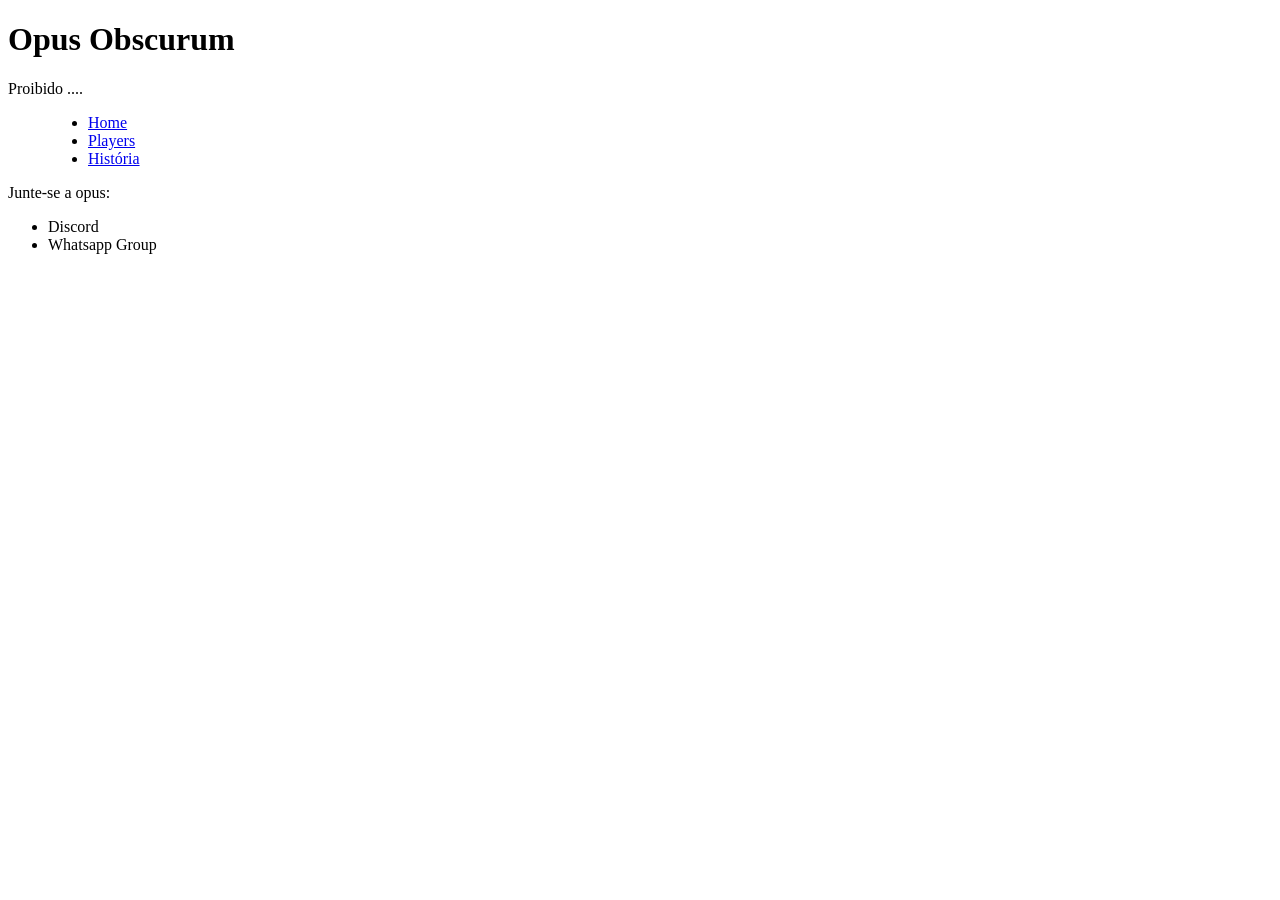
==== index.html @ 463ce138 "0.0.2 beta Adicionado elementos, em processo mobile first." ====
<!DOCTYPE html>
<html lang="pt-br">
<head>
    <meta charset="UTF-8">
    <meta name="viewport" content="width=device-width, initial-scale=1.0">
    <link rel="stylesheet" href="../Opus project/estilos/style.css" media="all">
    <link rel="stylesheet" href="../Opus project/estilos/media-query.css" media="screen and(orientation: landscape)">
    <link rel="shortcut icon" href="../Opus project/imagens/favicon.ico" type="image/x-icon">
    <title>Opus Obscurum</title>
</head>
<body>
    <header>
        <div>
            <h1>Opus Obscurum</h1>
            <p>Proibido .... </p>
        </div>
    </header> 
          <menu>
                <ul >
                    <li><a href="#">Home</a></li>
                    <li><a href="#">Players</a></li>
                    <li><a href="#">História</a></li>
                </ul>         
          </menu> 
    <main>
        <div>
            <p>Junte-se a opus:
                <ul>
                    <li>Discord </li>
                    <li>Whatsapp Group </li>
                </ul>
            </p>
        </div>
    </main>
</body>
</html>
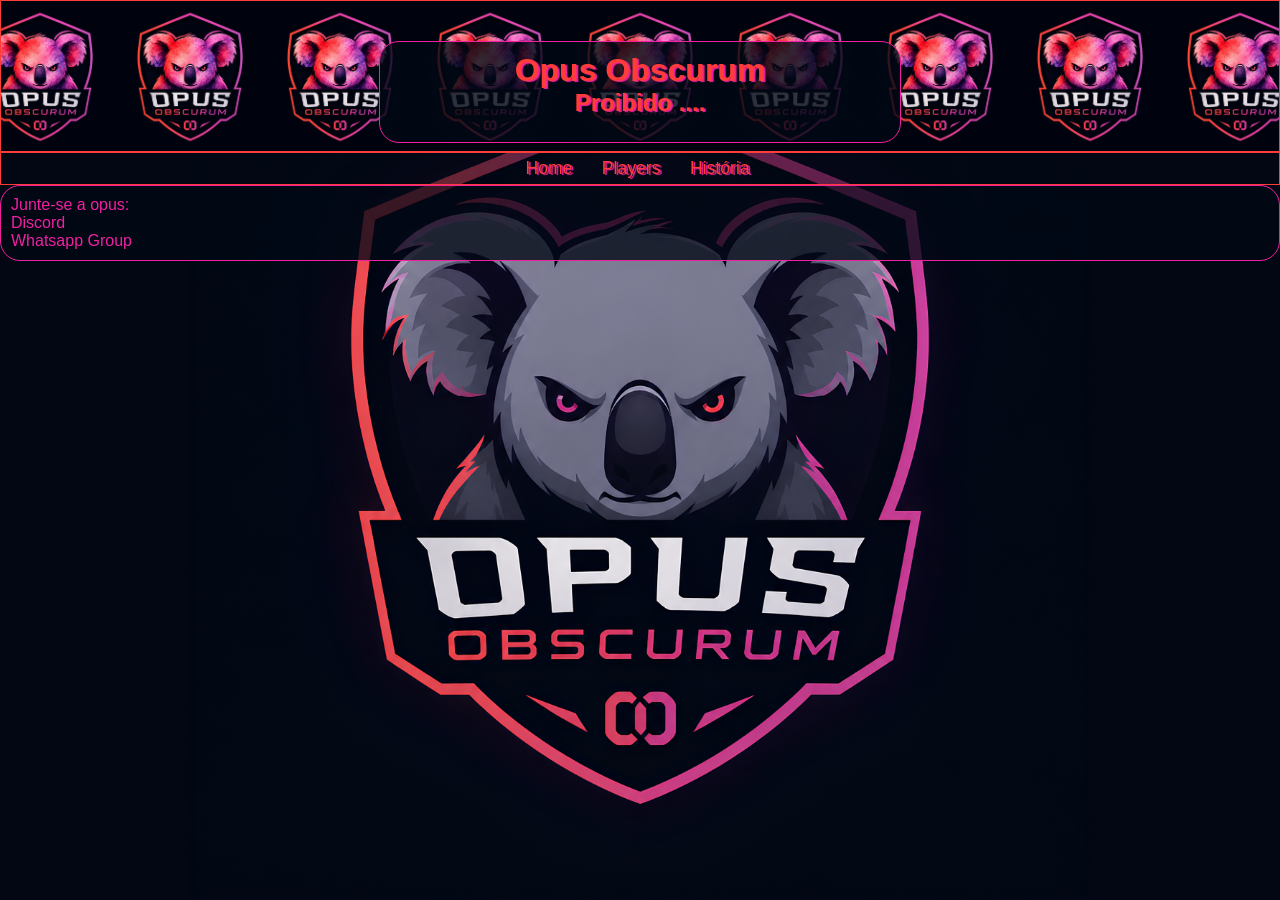
==== commit 575e4fdd: "realocado modelo CSS do arquivo" ====
--- a/index.html
+++ b/index.html
@@ -3,8 +3,8 @@
 <head>
     <meta charset="UTF-8">
     <meta name="viewport" content="width=device-width, initial-scale=1.0">
-    <link rel="stylesheet" href="../Opus project/estilos/style.css" media="all">
-    <link rel="stylesheet" href="../Opus project/estilos/media-query.css" media="screen and(orientation: landscape)">
+    <link rel="stylesheet" href="estilos/style.css">
+    <link rel="stylesheet" href="estilos/media-query.css" >
     <link rel="shortcut icon" href="../Opus project/imagens/favicon.ico" type="image/x-icon">
     <title>Opus Obscurum</title>
 </head>
--- a/estilos/style.css
+++ b/estilos/style.css
@@ -0,0 +1,84 @@
+@charset "UTF-8";
+*{
+    margin: 0px;
+    padding: 0px;
+    
+}
+Html, body{
+    background-color: #020713;
+    font-family: Arial, Helvetica, sans-serif;
+    color: #f120a1;
+    width: 100vw;
+    height: 100vh;
+    background-image: linear-gradient(to bottom, #f120a1,#ff3c38);
+    background-repeat: no-repeat;
+    background-image: url(../imagens/opus\ brasão.png);
+    background-size: contain;
+    background-position: bottom center;
+}
+header {
+    height: 150px;
+    background-image: url(../imagens/opus\ brasão\ 2.png);
+    background-repeat: repeat;
+    background-size: contain;
+    background-position: center center;
+    border: 1px solid #ff3c38;
+    color: #ff3c38;
+}
+header > div > h1{
+
+    text-align: center;
+    text-shadow: 2px 1px 1px #f120a1;
+
+   
+}
+header > div > p {
+    font-size: 1.5em;    
+    text-align: center;
+    font-weight: bold;
+    text-shadow: 2px 1px 1px #f120a1;
+  
+ 
+}
+menu {
+    background-color: #02081591;
+    border: 1px solid #ff3c38;
+    text-shadow: 2px 1px 1px #f120a1;
+    padding: 5px;
+    text-align: center;
+}
+menu > ul > li {
+    display: inline;
+}
+a {
+    text-decoration: none;
+    color: #ff3c38;
+    font-size: 1.1em;
+    padding: 10px;
+    margin-right: 5px;
+}
+a:hover{
+    font-family: 'Courier New', Courier, monospace;
+    font-weight: bold;
+    font-size: 1.3em;
+    background-color: #f120a1;
+    color: #020815;
+}
+
+header > div {
+    max-width: 500px;
+    min-height: 80px;
+    margin-top: 40px;
+    background-color: #020815cb;
+    border: 0.5px, solid #f120a1;
+}
+
+div {
+    
+    display: block;
+    margin: auto;
+    background-color: #020815c5;
+    border: 1px solid #f120a1;     
+    border-radius: 20px;
+    padding: 10px;
+}
--- a/estilos/media-query.css
+++ b/estilos/media-query.css
@@ -0,0 +1,7 @@
+@charset "UTF-8";
+
+@media screen and (min-width: 768px) {
+   
+}
+    
+
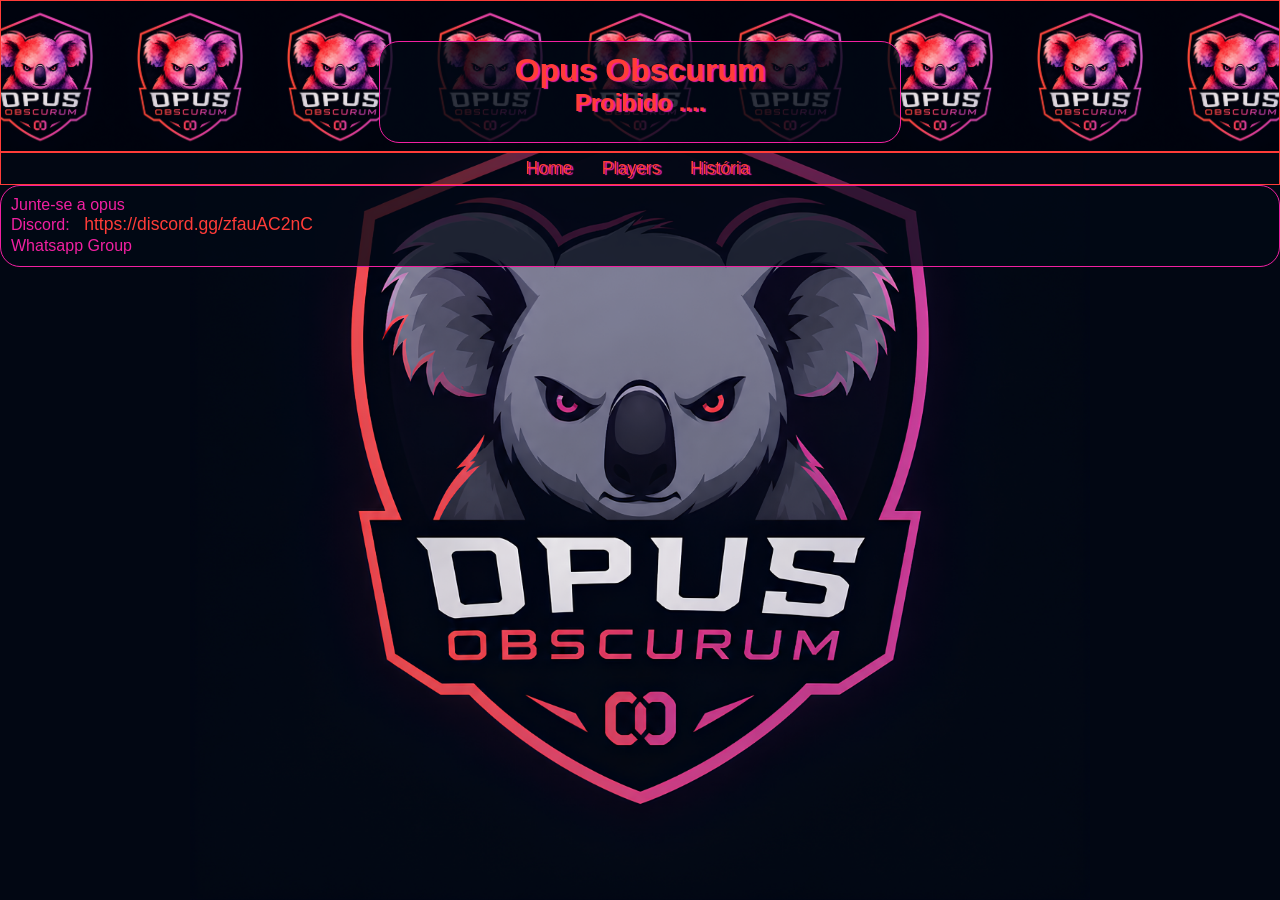
==== commit 6ea322f0: "Adicionado Link Discord" ====
--- a/index.html
+++ b/index.html
@@ -17,17 +17,17 @@
     </header> 
           <menu>
                 <ul >
-                    <li><a href="#">Home</a></li>
-                    <li><a href="#">Players</a></li>
-                    <li><a href="#">História</a></li>
+                    <li><a class="mainmen" href="#">Home</a></li>
+                    <li><a class="mainmen" href="#">Players</a></li>
+                    <li><a class="mainmen" href="#">História</a></li>
                 </ul>         
           </menu> 
     <main>
         <div>
-            <p>Junte-se a opus:
+            <p>Junte-se a opus
                 <ul>
-                    <li>Discord </li>
-                    <li>Whatsapp Group </li>
+                    <li>Discord: <a href="https://discord.gg/zfauAC2nC">https://discord.gg/zfauAC2nC</a></li>
+                    <li>Whatsapp Group <a href=""></a></li>
                 </ul>
             </p>
         </div>
--- a/estilos/style.css
+++ b/estilos/style.css
@@ -57,7 +57,13 @@
     padding: 10px;
     margin-right: 5px;
 }
-a:hover{
+a:hover {
+    background-color: #f120a1;
+    color: #020815;
+    font-family: 'Courier New', Courier, monospace;
+    font-size: small;
+}
+.mainmen:hover{
     font-family: 'Courier New', Courier, monospace;
     font-weight: bold;
     font-size: 1.3em;
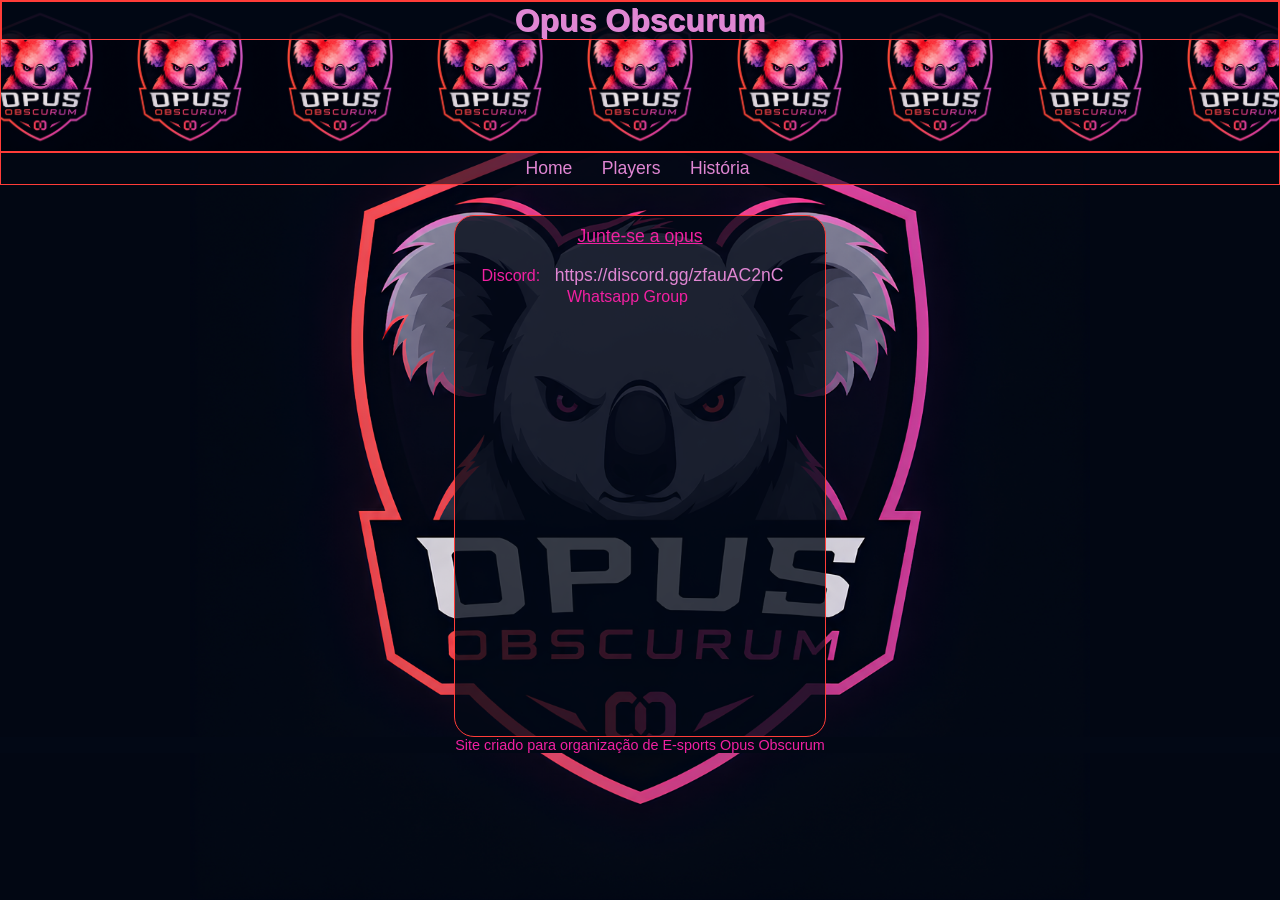
==== commit 79414c7e: "Adicionado Layout e Aba Players" ====
--- a/index.html
+++ b/index.html
@@ -12,25 +12,29 @@
     <header>
         <div>
             <h1>Opus Obscurum</h1>
-            <p>Proibido .... </p>
+        
         </div>
     </header> 
           <menu>
                 <ul >
-                    <li><a class="mainmen" href="#">Home</a></li>
-                    <li><a class="mainmen" href="#">Players</a></li>
+                    <li><a class="mainmen" href="index.html">Home</a></li>
+                    <li><a class="mainmen" href="playerstab.html">Players</a></li>
                     <li><a class="mainmen" href="#">História</a></li>
                 </ul>         
           </menu> 
     <main>
         <div>
-            <p>Junte-se a opus
+            <p>Junte-se a opus</p> <br>
                 <ul>
                     <li>Discord: <a href="https://discord.gg/zfauAC2nC">https://discord.gg/zfauAC2nC</a></li>
                     <li>Whatsapp Group <a href=""></a></li>
                 </ul>
-            </p>
+          
         </div>
     </main>
+    
 </body>
+ <footer>
+       <p>Site criado para organização de E-sports Opus Obscurum</p>
+</footer>
 </html>
--- a/estilos/style.css
+++ b/estilos/style.css
@@ -18,19 +18,25 @@
 }
 header {
     height: 150px;
+    color: #ff3c38;
     background-image: url(../imagens/opus\ brasão\ 2.png);
     background-repeat: repeat;
     background-size: contain;
     background-position: center center;
     border: 1px solid #ff3c38;
-    color: #ff3c38;
+    
+}
+header > div {
+    margin-top: 80px;
+    margin: auto;
+    background-color: #020815ea;
+    border: 0.5px, solid #ff3c38;
+
 }
 header > div > h1{
-
-    text-align: center;
-    text-shadow: 2px 1px 1px #f120a1;
-
-   
+    color: #e086d3;
+    text-shadow: 1px 1px #e086d3;
+    text-align:center; 
 }
 header > div > p {
     font-size: 1.5em;    
@@ -43,7 +49,6 @@
 menu {
     background-color: #02081591;
     border: 1px solid #ff3c38;
-    text-shadow: 2px 1px 1px #f120a1;
     padding: 5px;
     text-align: center;
 }
@@ -52,16 +57,20 @@
 }
 a {
     text-decoration: none;
-    color: #ff3c38;
+    color: #e086d3;
     font-size: 1.1em;
     padding: 10px;
     margin-right: 5px;
+    
 }
 a:hover {
     background-color: #f120a1;
     color: #020815;
     font-family: 'Courier New', Courier, monospace;
     font-size: small;
+}
+.mainmen{
+    color: #e086d3;
 }
 .mainmen:hover{
     font-family: 'Courier New', Courier, monospace;
@@ -71,20 +80,32 @@
     color: #020815;
 }
 
-header > div {
-    max-width: 500px;
-    min-height: 80px;
-    margin-top: 40px;
-    background-color: #020815cb;
-    border: 0.5px, solid #f120a1;
-}
-
-div {
+main > div {
     
     display: block;
-    margin: auto;
     background-color: #020815c5;
-    border: 1px solid #f120a1;     
+    border: 1px solid #ff3c38;     
     border-radius: 20px;
     padding: 10px;
+    margin: auto;
+    margin-top: 30px;
+    height: 500px;
+    width: 350px;
+}
+main > div > p{
+    text-align: center;
+    font-size: 1.1em;
+    text-decoration: underline;
+
+}
+main > div > ul {
+    text-align: center;
+    list-style-type: none;
+}
+footer{
+    font-size: 0.9em;
+    font-weight: small;
+    background-color: #020815;
+    text-align: center;
+
 }
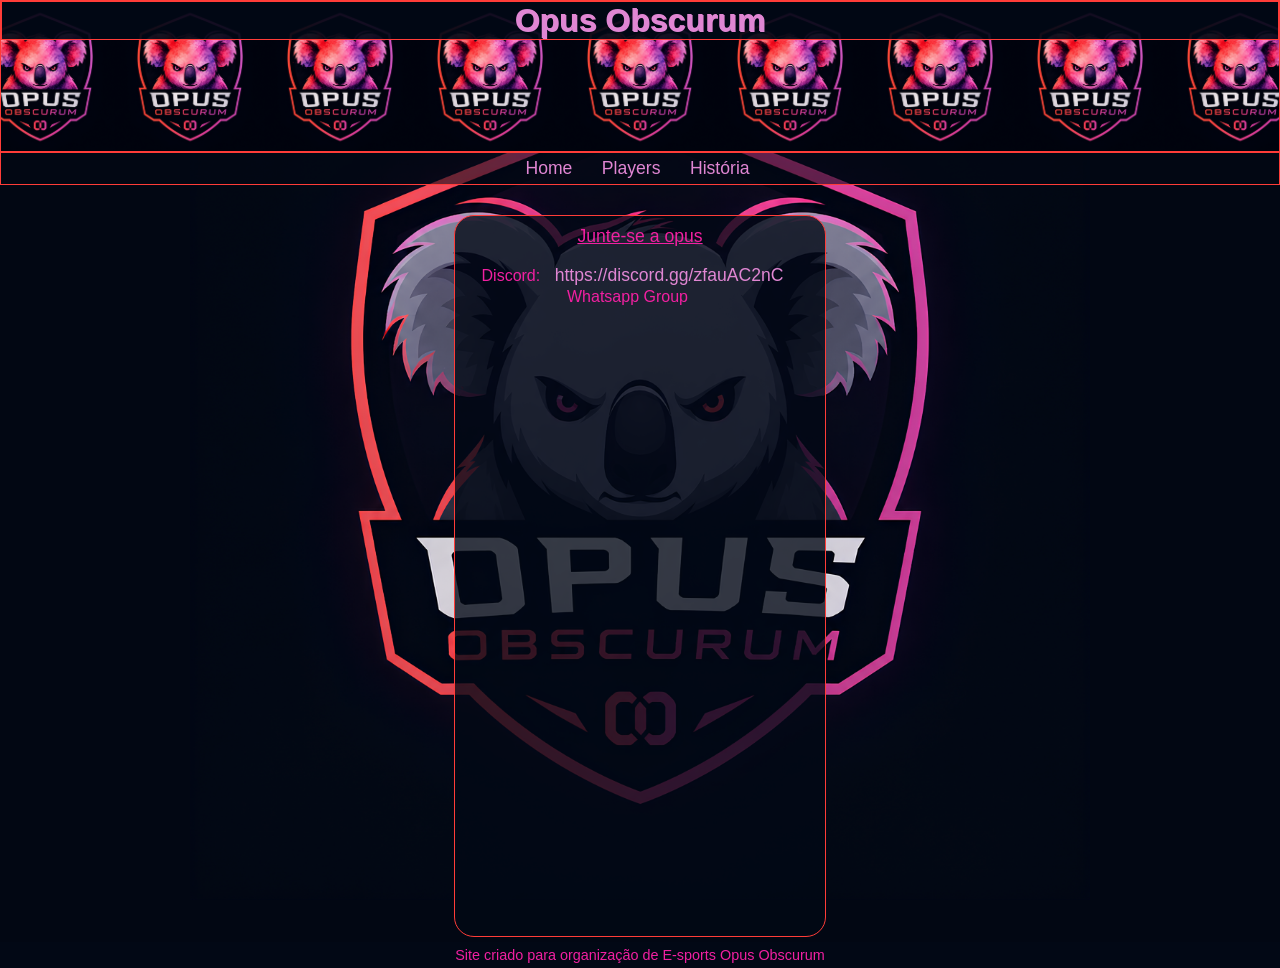
==== commit d03a9b27: "Ajustado footer, e Tab do players" ====
--- a/index.html
+++ b/index.html
@@ -31,10 +31,11 @@
                 </ul>
           
         </div>
+        
     </main>
-    
+        <footer>
+                    <p>Site criado para organização de E-sports Opus Obscurum</p>
+        </footer>
 </body>
- <footer>
-       <p>Site criado para organização de E-sports Opus Obscurum</p>
-</footer>
+
 </html>
--- a/estilos/style.css
+++ b/estilos/style.css
@@ -14,7 +14,7 @@
     background-repeat: no-repeat;
     background-image: url(../imagens/opus\ brasão.png);
     background-size: contain;
-    background-position: bottom center;
+    background-position: center center;
 }
 header {
     height: 150px;
@@ -69,9 +69,7 @@
     font-family: 'Courier New', Courier, monospace;
     font-size: small;
 }
-.mainmen{
-    color: #e086d3;
-}
+
 .mainmen:hover{
     font-family: 'Courier New', Courier, monospace;
     font-weight: bold;
@@ -89,7 +87,7 @@
     padding: 10px;
     margin: auto;
     margin-top: 30px;
-    height: 500px;
+    height: 700px;
     width: 350px;
 }
 main > div > p{
@@ -107,5 +105,7 @@
     font-weight: small;
     background-color: #020815;
     text-align: center;
+    padding: 5px;
+    margin-top: 5px;
 
 }
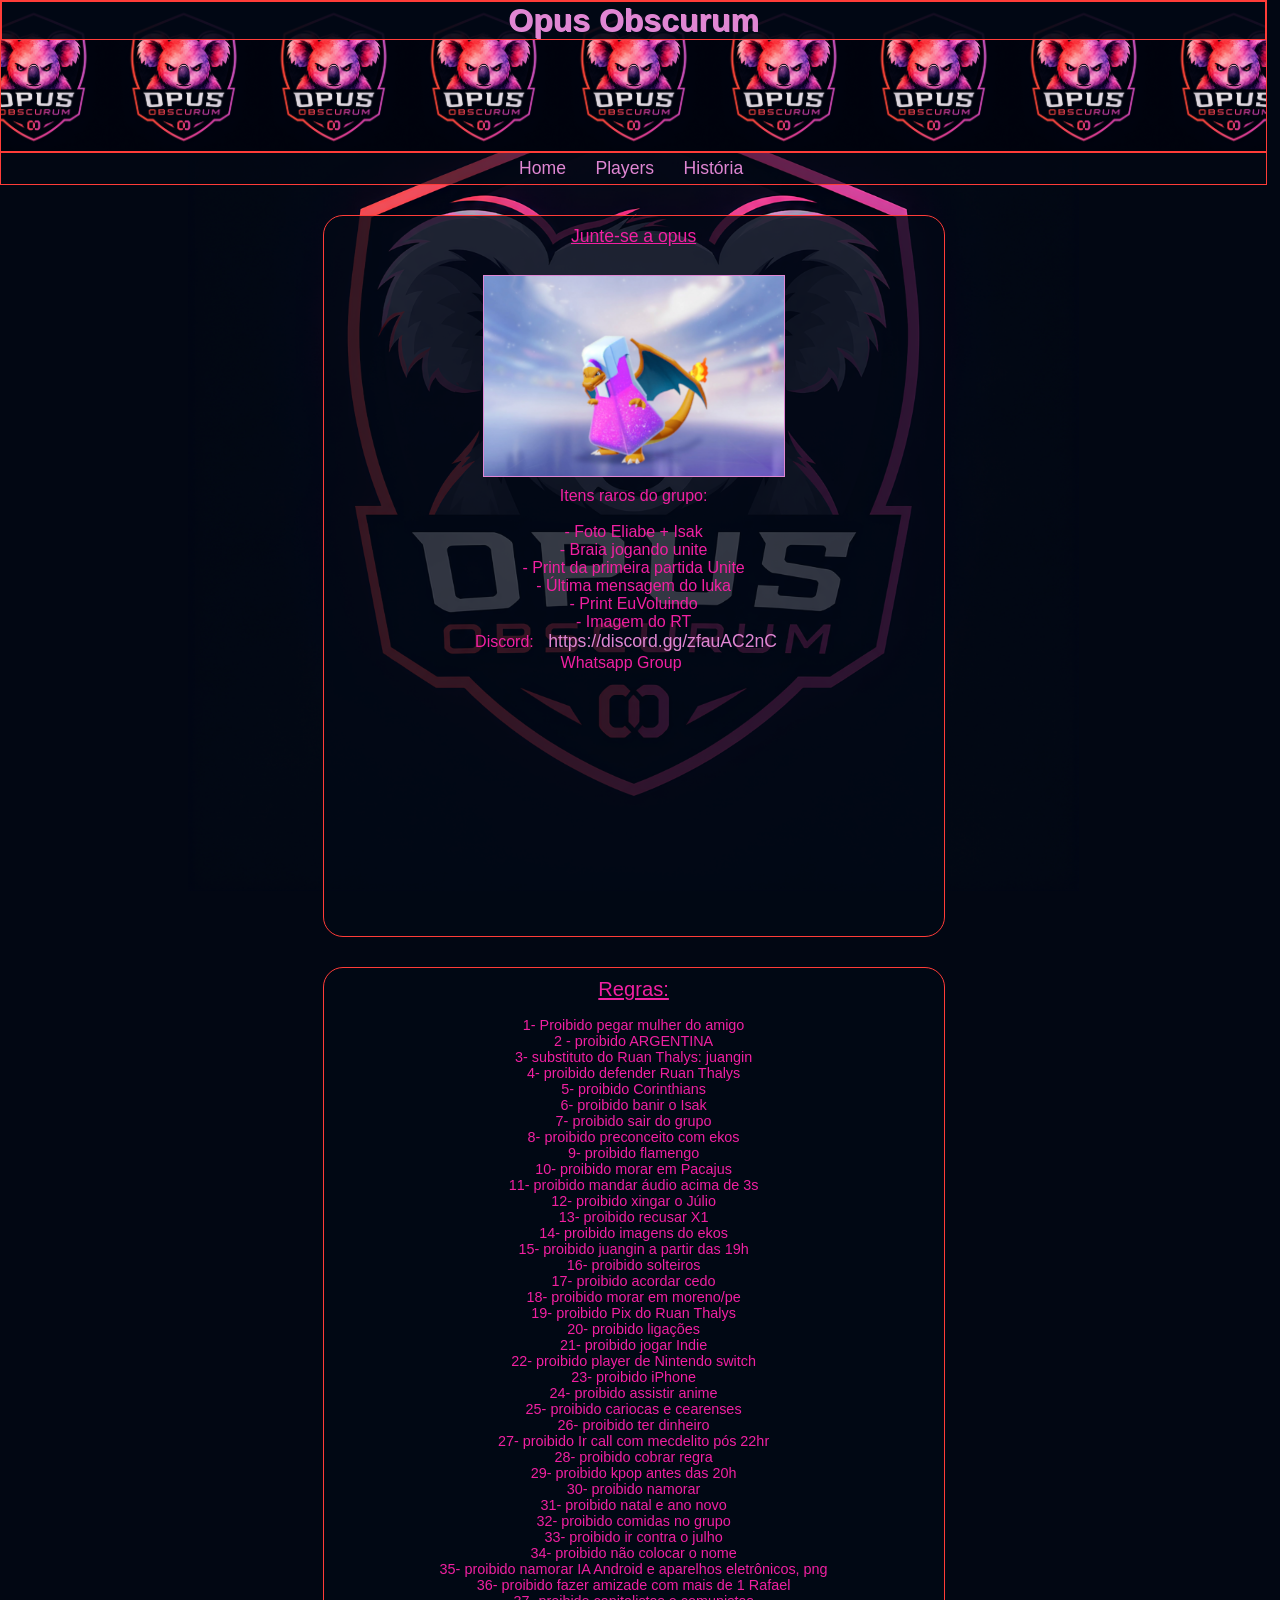
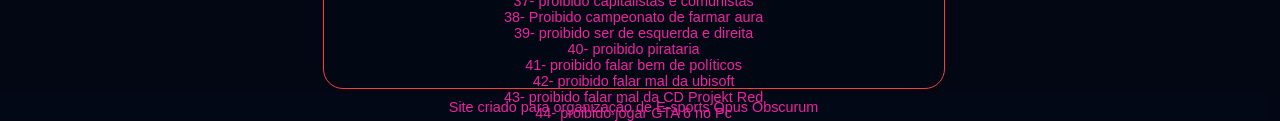
==== commit 82565e2b: "0.0.3 beta adicionado algumas imagens e ajustado alguns conteúdos e estilo." ====
--- a/index.html
+++ b/index.html
@@ -25,11 +25,73 @@
     <main>
         <div>
             <p>Junte-se a opus</p> <br>
+
+                <div id="meme"></div> 
+                </ul>
+                    <ul>
+                        <p>Itens raros do grupo:</p> <br>
+                            <li>- Foto Eliabe + Isak</li>
+                            <li>- Braia jogando unite</li> 
+                            <li>- Print da primeira partida Unite </li>
+                            <li>- Última mensagem do luka </li>
+                            <li>- Print EuVoluindo</li>
+                            <li>- Imagem do RT </li>
+                    </ul> 
+                
                 <ul>
                     <li>Discord: <a href="https://discord.gg/zfauAC2nC">https://discord.gg/zfauAC2nC</a></li>
                     <li>Whatsapp Group <a href=""></a></li>
-                </ul>
+               
           
+        </div>
+
+        <div id="regras">
+            <p>Regras:</p> <br>
+
+            <li>1- Proibido pegar mulher do amigo</li>
+            <li>2 - proibido ARGENTINA</li>
+            <li>3- substituto do Ruan Thalys: juangin</li>
+            <li>4- proibido defender Ruan Thalys</li>
+            <li>5- proibido Corinthians</li>
+            <li>6- proibido banir o Isak</li>
+            <li>7- proibido sair do grupo</li>
+            <li>8- proibido preconceito com ekos</li>
+            <li>9- proibido flamengo</li>
+            <li>10- proibido morar em Pacajus</li>
+            <li>11- proibido mandar áudio acima de 3s</li>
+            <li>12- proibido xingar o Júlio</li>
+            <li>13- proibido recusar X1</li>
+            <li>14- proibido imagens do ekos</li>
+            <li>15- proibido juangin a partir das 19h</li>
+            <li>16- proibido solteiros</li>
+            <li>17- proibido acordar cedo</li>
+            <li>18- proibido morar em moreno/pe</li>
+            <li>19- proibido Pix do Ruan Thalys</li>
+            <li>20- proibido ligações</li>
+            <li>21- proibido jogar Indie</li>
+            <li>22- proibido player de Nintendo switch</li>
+            <li>23- proibido iPhone</li>
+            <li>24- proibido assistir anime</li>
+            <li>25- proibido cariocas e cearenses</li>
+            <li>26- proibido ter dinheiro</li>
+            <li>27- proibido Ir call com mecdelito pós 22hr</li>
+            <li>28- proibido cobrar regra</li>
+            <li>29- proibido kpop antes das 20h</li>
+            <li>30- proibido namorar</li>
+            <li>31- proibido natal e ano novo</li>
+            <li>32- proibido comidas no grupo</li>
+            <li>33- proibido ir contra o julho</li>
+            <li>34- proibido não colocar o nome</li>
+            <li>35- proibido namorar IA Android e aparelhos eletrônicos, png</li>
+            <li>36- proibido fazer amizade com mais de 1 Rafael</li>
+            <li>37- proibido capitalistas e comunistas</li>
+            <li>38- Proibido campeonato de farmar aura</li>
+            <li>39- proibido ser de esquerda e direita</li>
+            <li>40- proibido pirataria</li>
+            <li>41- proibido falar bem de políticos</li>
+            <li>42- proibido falar mal da ubisoft</li>
+            <li>43- proibido falar mal da CD Projekt Red</li>
+            <li>44- proibido jogar GTA 6 no Pc</li>
         </div>
         
     </main>
--- a/estilos/style.css
+++ b/estilos/style.css
@@ -8,8 +8,8 @@
     background-color: #020713;
     font-family: Arial, Helvetica, sans-serif;
     color: #f120a1;
-    width: 100vw;
-    height: 100vh;
+    width: 99vw;
+    height: 99vh;
     background-image: linear-gradient(to bottom, #f120a1,#ff3c38);
     background-repeat: no-repeat;
     background-image: url(../imagens/opus\ brasão.png);
@@ -100,6 +100,27 @@
     text-align: center;
     list-style-type: none;
 }
+#meme {
+    width: 300px;
+    height: 200px;
+    display: block;  
+    border: 1px solid #e086d3;
+    margin: auto;
+    margin-top: 10px;
+    margin-bottom: 10px;
+    background-image: url(../imagens/chari-potion-mobile.png);
+    background-size: cover;
+}
+#regras {
+    height: ;
+    font-size: 0.9em;
+    text-align: center;
+    text-decoration: none;
+    list-style-type: none;
+}
+#regras > p {
+    font-size: 1.4em;
+}
 footer{
     font-size: 0.9em;
     font-weight: small;
--- a/estilos/media-query.css
+++ b/estilos/media-query.css
@@ -1,6 +1,10 @@
 @charset "UTF-8";
 
 @media screen and (min-width: 768px) {
+
+    main > div {
+       width: 600px;
+    }
    
 }
     
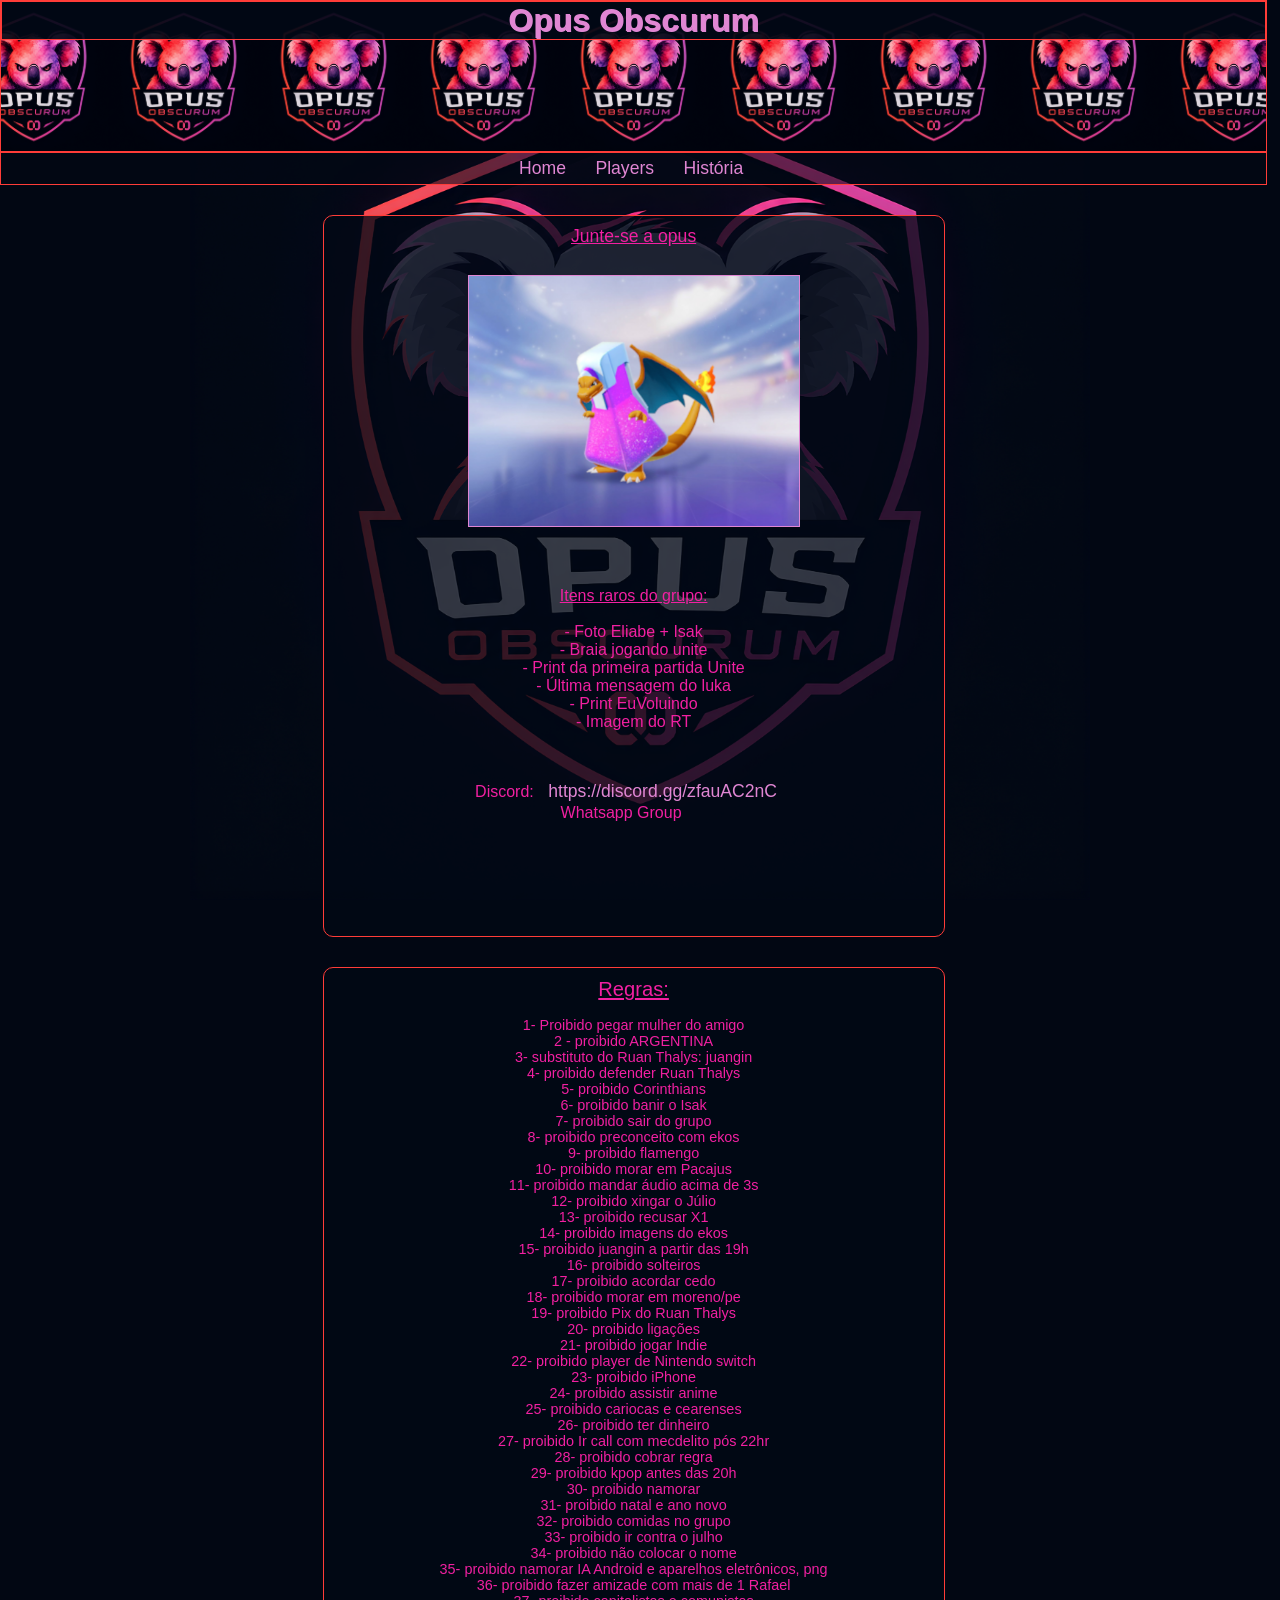
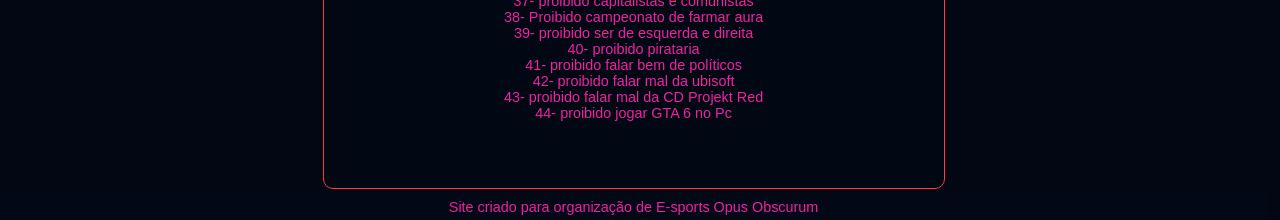
==== commit e29e992d: "0.0.8 beta adicionado página História, alterado alguns estilos do site." ====
--- a/index.html
+++ b/index.html
@@ -15,21 +15,20 @@
         
         </div>
     </header> 
-          <menu>
+          <nav>
                 <ul >
                     <li><a class="mainmen" href="index.html">Home</a></li>
                     <li><a class="mainmen" href="playerstab.html">Players</a></li>
-                    <li><a class="mainmen" href="#">História</a></li>
+                    <li><a class="mainmen" href="history.html">História</a></li>
                 </ul>         
-          </menu> 
+            </nav> 
     <main>
-        <div>
+        <div id="juntese">
             <p>Junte-se a opus</p> <br>
 
                 <div id="meme"></div> 
-                </ul>
                     <ul>
-                        <p>Itens raros do grupo:</p> <br>
+                        <p>Itens raros do grupo:</p><br>
                             <li>- Foto Eliabe + Isak</li>
                             <li>- Braia jogando unite</li> 
                             <li>- Print da primeira partida Unite </li>
@@ -38,9 +37,10 @@
                             <li>- Imagem do RT </li>
                     </ul> 
                 
-                <ul>
-                    <li>Discord: <a href="https://discord.gg/zfauAC2nC">https://discord.gg/zfauAC2nC</a></li>
+                <aside>
+                    <li id="discordlink">Discord: <a href="https://discord.gg/zfauAC2nC">https://discord.gg/zfauAC2nC</a></li>
                     <li>Whatsapp Group <a href=""></a></li>
+                </aside>
                
           
         </div>
--- a/estilos/style.css
+++ b/estilos/style.css
@@ -15,6 +15,7 @@
     background-image: url(../imagens/opus\ brasão.png);
     background-size: contain;
     background-position: center center;
+    background-attachment: fixed;
 }
 header {
     height: 150px;
@@ -22,7 +23,7 @@
     background-image: url(../imagens/opus\ brasão\ 2.png);
     background-repeat: repeat;
     background-size: contain;
-    background-position: center center;
+    background-position: bottom center;
     border: 1px solid #ff3c38;
     
 }
@@ -38,21 +39,14 @@
     text-shadow: 1px 1px #e086d3;
     text-align:center; 
 }
-header > div > p {
-    font-size: 1.5em;    
-    text-align: center;
-    font-weight: bold;
-    text-shadow: 2px 1px 1px #f120a1;
-  
- 
-}
-menu {
+
+nav {
     background-color: #02081591;
     border: 1px solid #ff3c38;
     padding: 5px;
     text-align: center;
 }
-menu > ul > li {
+nav > ul > li {
     display: inline;
 }
 a {
@@ -83,12 +77,48 @@
     display: block;
     background-color: #020815c5;
     border: 1px solid #ff3c38;     
-    border-radius: 20px;
+    border-radius: 10px;
     padding: 10px;
     margin: auto;
     margin-top: 30px;
     height: 700px;
     width: 350px;
+}
+main > article { 
+    background-color: #020815c4;
+    width: 300px;
+    height: 500px;
+    margin: auto;
+    margin-top: 20px;
+    border: 1px solid #ff3c38;
+    border-radius: 8px;
+    padding: 30px;
+    box-shadow: 1px 1px 1px #e086d3;
+}
+article > h2 {
+    font-weight: normal;
+    font-size: 1.3em;
+   text-align: center;
+   text-decoration: underline;
+   margin-top: 10px;
+   margin-bottom: 10px;
+}
+
+article > p {
+    font-family: 'Courier New', Courier, monospace;
+    text-align: justify;
+    text-indent: 10px;
+}
+#meme {
+    width: 330px;
+    height: 250px;
+    display: block;  
+    border: 1px solid #e086d3;
+    margin: auto;
+    margin-top: 10px;
+    margin-bottom: 10px;
+    background-image: url(../imagens/chari-potion-mobile.png);
+    background-size: cover;
 }
 main > div > p{
     text-align: center;
@@ -100,19 +130,21 @@
     text-align: center;
     list-style-type: none;
 }
-#meme {
-    width: 300px;
-    height: 200px;
-    display: block;  
-    border: 1px solid #e086d3;
-    margin: auto;
-    margin-top: 10px;
-    margin-bottom: 10px;
-    background-image: url(../imagens/chari-potion-mobile.png);
-    background-size: cover;
+
+#juntese > ul > p {
+    margin-top: 60px;
+    text-decoration: underline;
+}
+#juntese > aside > li {
+    text-align: center;
+    text-decoration: none;
+    list-style-type: none;
+}
+#discordlink{
+    margin-top: 50px;
 }
 #regras {
-    height: ;
+    height: 800px;
     font-size: 0.9em;
     text-align: center;
     text-decoration: none;
